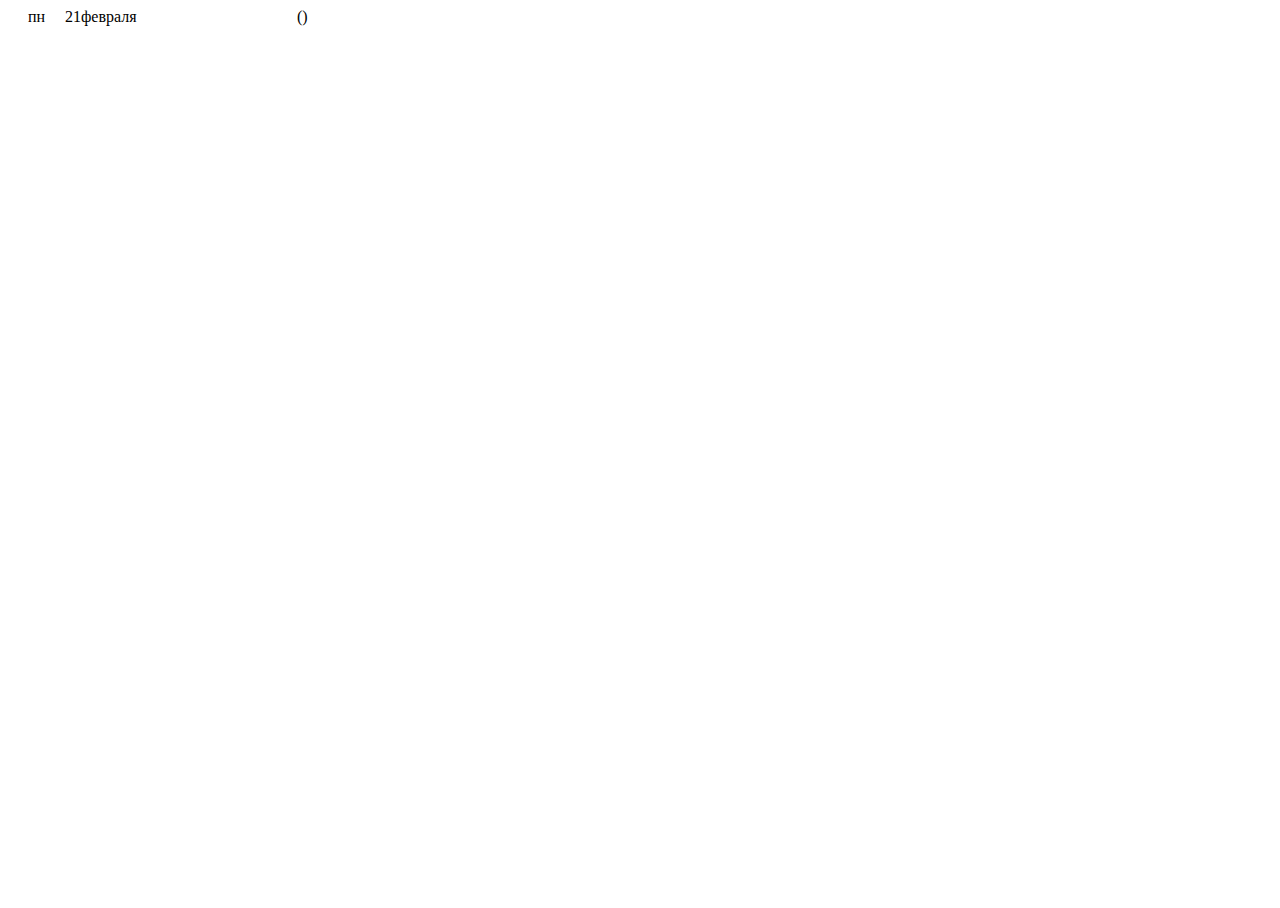
==== datemode.html @ 3ac0e9d5 "mmmm nice cook" ====
<!DOCTYPE html>
<html lang="en">
<head>
    <meta charset="UTF-8">
    <title>Title</title>
    <style>
        html, body{
            width: 100%;
            height: 100%;
        }
        #searchdate{
            height: 40px;
            width: 300px;
        }
        #weekday, #date, #month, #calendar{
            position: absolute;
        }
    </style>
</head>
<body>
<div id="searchdate">
    <div id="weekday">
        пн
    </div>
    <div id="date">
        21
    </div>
    <div id="month">
        февраля
    </div>
    <div id="calendar">
        ()
    </div>
</div>
</body>
<script>
    let width = 0;
    let searchdate = document.getElementById('searchdate');
    let weekday = document.getElementById('weekday');
    weekday.style.transform = `translate(${width}px,0)`;
    weekday.style.paddingLeft = '20px';
    weekday.style.paddingRight = '20px';
    width += weekday.clientWidth;
    let date = document.getElementById('date');
    date.style.transform = `translate(${width}px,0)`;
    width += date.clientWidth;
    let month = document.getElementById('month');
    month.style.transform = `translate(${width}px,0)`;
    let calendar = document.getElementById('calendar');
    width = searchdate.clientWidth - calendar.clientWidth;
    calendar.style.transform = `translate(${width}px,0)`;
</script>
</html>
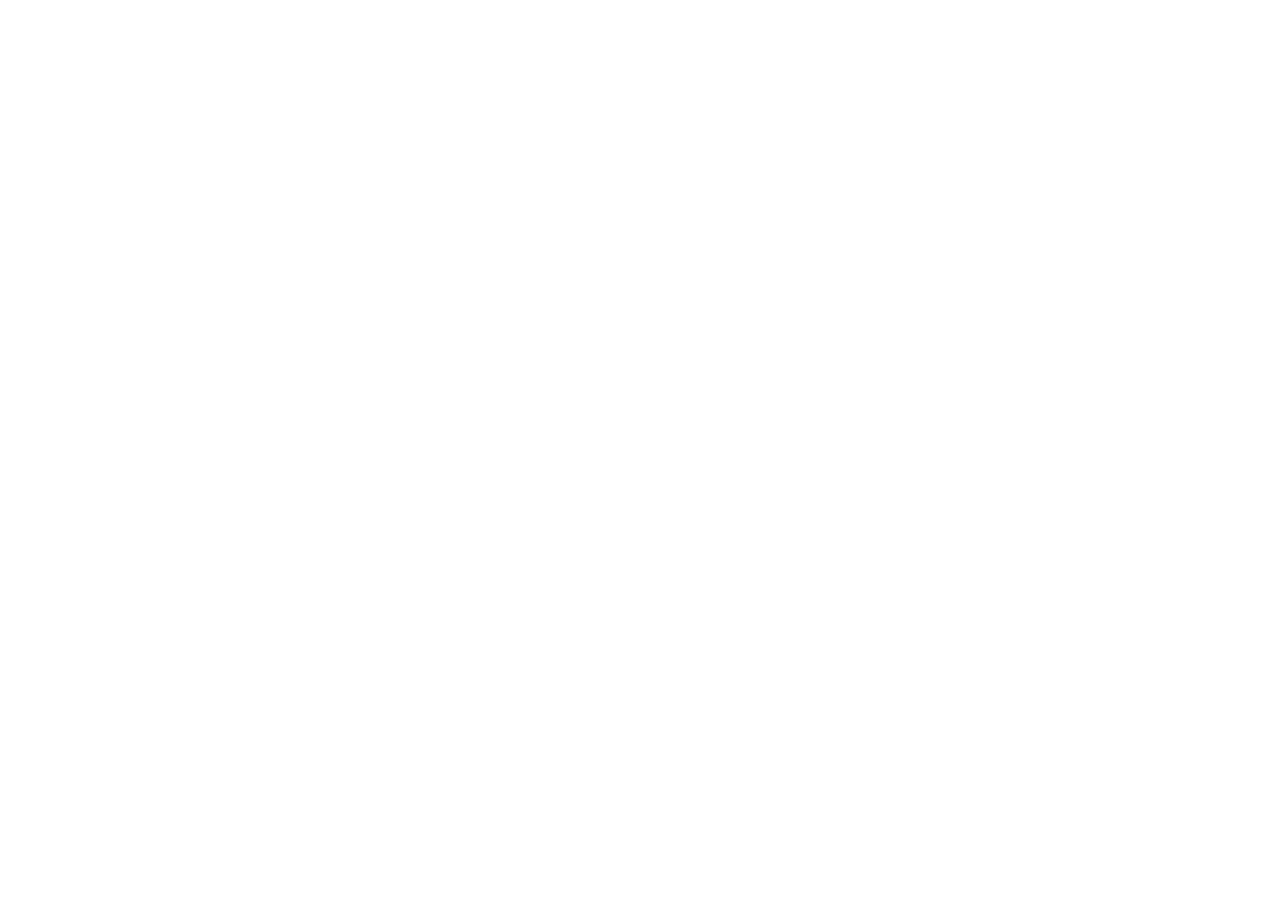
==== commit bd210ffb: "u" ====
--- a/datemode.html
+++ b/datemode.html
@@ -1,6 +1,7 @@
 <!DOCTYPE html>
 <html lang="en">
 <head>
+    <link rel="stylesheet" href="https://maxcdn.bootstrapcdn.com/bootstrap/3.4.0/css/bootstrap.min.css">
     <meta charset="UTF-8">
     <title>Title</title>
     <style>
@@ -8,46 +9,37 @@
             width: 100%;
             height: 100%;
         }
-        #searchdate{
+        #search_date{
             height: 40px;
-            width: 300px;
-        }
-        #weekday, #date, #month, #calendar{
-            position: absolute;
+            width: 200px;
         }
     </style>
 </head>
 <body>
-<div id="searchdate">
-    <div id="weekday">
-        пн
-    </div>
-    <div id="date">
-        21
-    </div>
-    <div id="month">
-        февраля
-    </div>
-    <div id="calendar">
-        ()
-    </div>
-</div>
 </body>
 <script>
     let width = 0;
-    let searchdate = document.getElementById('searchdate');
+    let searchdate = document.getElementById('search_date');
     let weekday = document.getElementById('weekday');
     weekday.style.transform = `translate(${width}px,0)`;
-    weekday.style.paddingLeft = '20px';
-    weekday.style.paddingRight = '20px';
+    weekday.style.paddingLeft = '10px';
+    weekday.style.paddingRight = '10px';
+    weekday.style.fontSize = '20px';
     width += weekday.clientWidth;
     let date = document.getElementById('date');
     date.style.transform = `translate(${width}px,0)`;
+    date.style.fontSize = '20px';
+    date.style.paddingLeft = '15px';
+    date.style.paddingRight = '5px';
     width += date.clientWidth;
     let month = document.getElementById('month');
     month.style.transform = `translate(${width}px,0)`;
+    month.style.fontSize = '20px';
+    month.style.paddingLeft = '5px';
+    month.style.paddingRight = '35px';
     let calendar = document.getElementById('calendar');
     width = searchdate.clientWidth - calendar.clientWidth;
     calendar.style.transform = `translate(${width}px,0)`;
+    calendar.style.fontSize = '20px';
 </script>
 </html>